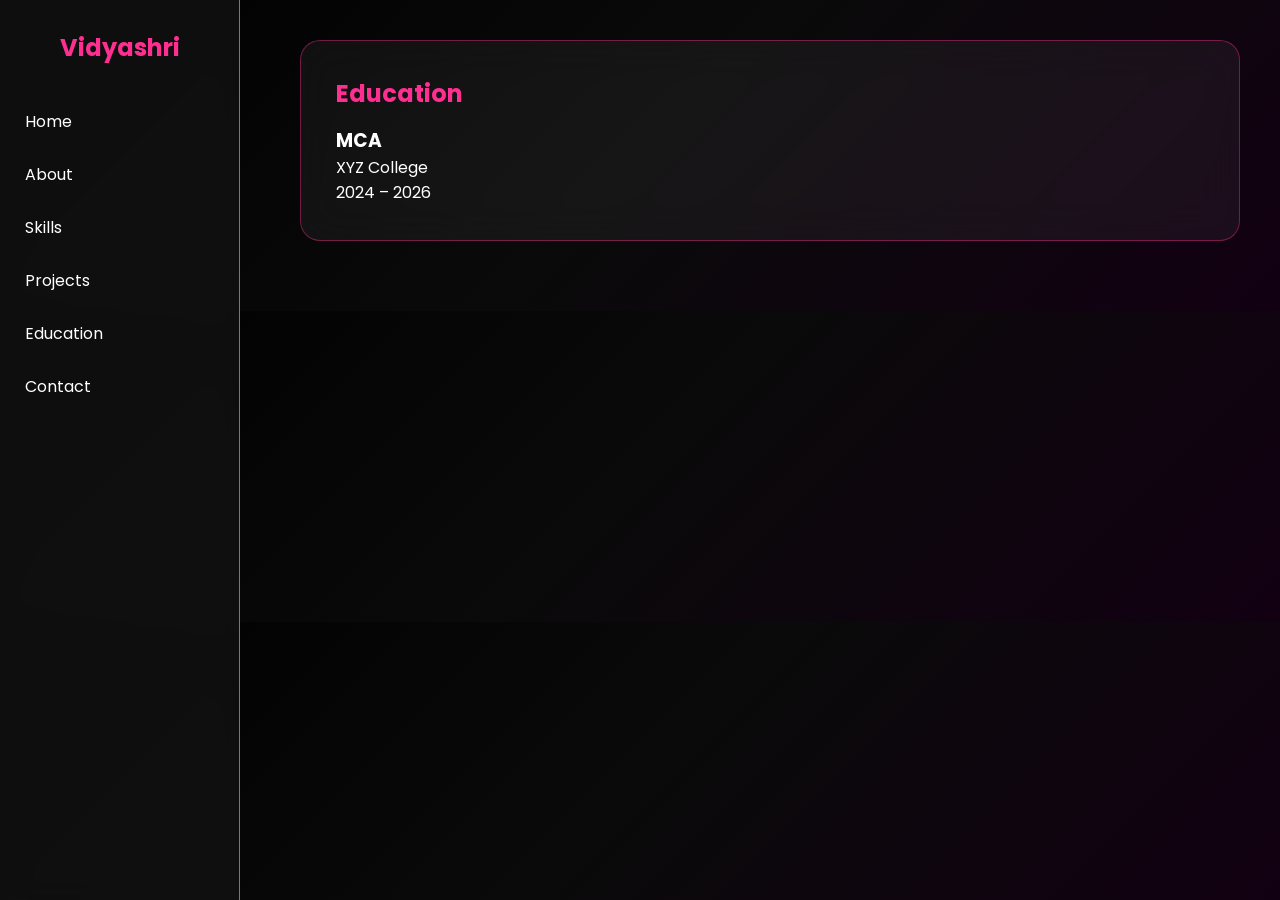
==== education.html @ 00de658b "Upload" ====
<!DOCTYPE html>
<html>
<head>
<title>Education</title>
<link rel="stylesheet" href="style.css">
</head>

<body>

<button class="menu-btn" onclick="toggleMenu()">☰</button>

<nav class="sidebar" id="sidebar">
    <h2 class="logo">Vidyashri</h2>

<a href="index.html">Home</a>
<a href="about.html">About</a>
<a href="skills.html">Skills</a>
<a href="projects.html">Projects</a>
<a href="education.html">Education</a>
<a href="contact.html">Contact</a>

</nav>

<div class="container">

<div class="card">

<h2>Education</h2>

<h3>MCA</h3>
<p>XYZ College</p>
<p>2024 – 2026</p>

</div>

</div>

<script src="script.js"></script>
</body>
</html>
---- style.css ----
/* Google Font */
@import url('https://fonts.googleapis.com/css2?family=Poppins:wght@300;500;600&display=swap');

*{
margin:0;
padding:0;
box-sizing:border-box;
font-family:'Poppins',sans-serif;
}

/* Background */
body{
background:linear-gradient(
135deg,
#000000,
#0a0a0a,
#120012
);
color:white;
}

/* Sidebar */
.sidebar{
position:fixed;
width:240px;
height:100%;
background:rgba(20,20,20,0.7);
backdrop-filter:blur(15px);
padding-top:30px;
border-right:1px solid #ff2f92;
}

.logo{
text-align:center;
margin-bottom:30px;
color:#ff2f92;
}

.sidebar a{
display:block;
padding:14px 25px;
text-decoration:none;
color:white;
transition:.4s;
}

.sidebar a:hover{
background:#ff2f92;
color:black;
transform:translateX(8px);
}

/* Menu button */
.menu-btn{
display:none;
position:fixed;
top:15px;
left:15px;
background:#ff2f92;
border:none;
padding:10px;
color:white;
border-radius:6px;
font-size:18px;
z-index:1000;
}

/* Main Container */
.container{
margin-left:260px;
padding:40px;
}

/* Glass Card */
.card{
background:rgba(255,255,255,0.05);
backdrop-filter:blur(20px);
border-radius:20px;
padding:35px;
margin-bottom:30px;
border:1px solid rgba(255,47,146,.4);
transition:.4s;
}

.card:hover{
transform:translateY(-8px);
box-shadow:0 0 30px rgba(255,47,146,.5);
}

/* Hero Section */
.hero{
text-align:center;
}

/* Profile Image */
.profile{
width:170px;
height:170px;
border-radius:50%;
object-fit:cover;
border:4px solid #ff2f92;
box-shadow:
0 0 20px #ff2f92,
0 0 40px #ff2f92;
margin-bottom:20px;
}

/* Heading */
h1{
font-size:34px;
margin-bottom:10px;
}

h2{
color:#ff2f92;
margin-bottom:15px;
}

/* Skills Grid */
.skills-grid{

display:grid;
grid-template-columns:
repeat(auto-fit,minmax(160px,1fr));

gap:25px;
margin-top:25px;

}

/* Skill Card */
.skill-card{

background:rgba(255,255,255,0.05);
padding:25px;
text-align:center;

border-radius:15px;

transition:.4s;

border:1px solid rgba(255,47,146,.4);

}

/* Logo */
.skill-card i{

font-size:45px;
color:#ff2f92;
margin-bottom:10px;
transition:.4s;

}

/* Hover */
.skill-card:hover{

background:#ff2f92;
color:black;

transform:translateY(-10px);

box-shadow:
0 0 25px #ff2f92,
0 0 40px rgba(255,47,146,.5);

}

.skill-card:hover i{

color:black;
transform:scale(1.2);

}
/* Projects */
.project-card{
background:#111;
padding:20px;
border-radius:15px;
margin-top:15px;
transition:.4s;
}

.project-card:hover{
transform:scale(1.05);
box-shadow:0 0 25px #ff2f92;
}

/* Contact */
input,button{
width:100%;
padding:12px;
margin-top:12px;
border-radius:8px;
border:none;
}

input{
background:#111;
color:white;
}

button{
background:#ff2f92;
color:white;
font-weight:bold;
cursor:pointer;
transition:.3s;
}

button:hover{
background:white;
color:black;
}

/* Links */
a{
color:#ff2f92;
text-decoration:none;
}

/* Responsive */
@media(max-width:768px){

.sidebar{
left:-240px;
transition:.4s;
}

.sidebar.active{
left:0;
}

.menu-btn{
display:block;
}

.container{
margin-left:0;
padding:25px;
}

}
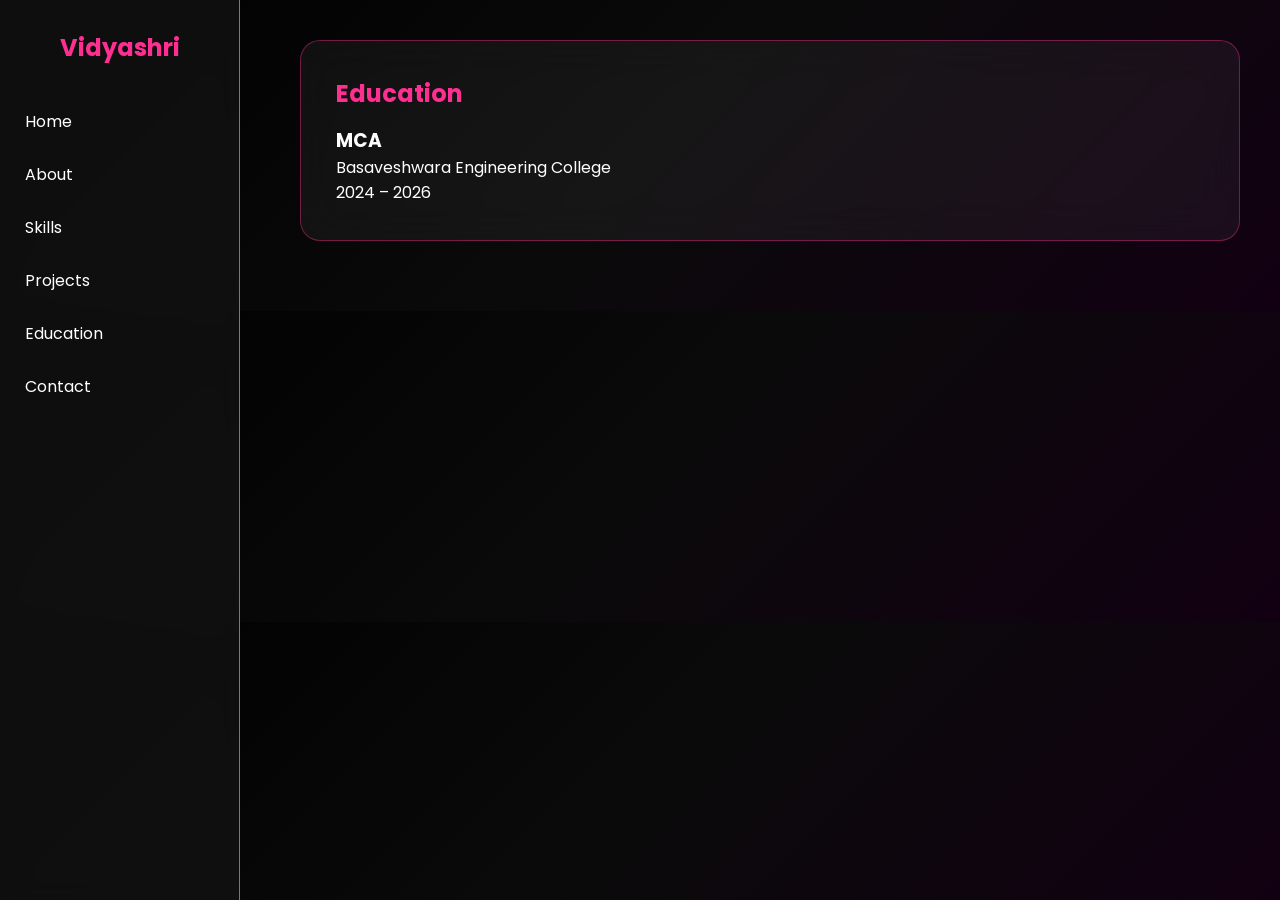
==== commit 697bfb36: "changes" ====
--- a/education.html
+++ b/education.html
@@ -28,7 +28,7 @@
 <h2>Education</h2>
 
 <h3>MCA</h3>
-<p>XYZ College</p>
+<p>Basaveshwara Engineering College</p>
 <p>2024 – 2026</p>
 
 </div>
